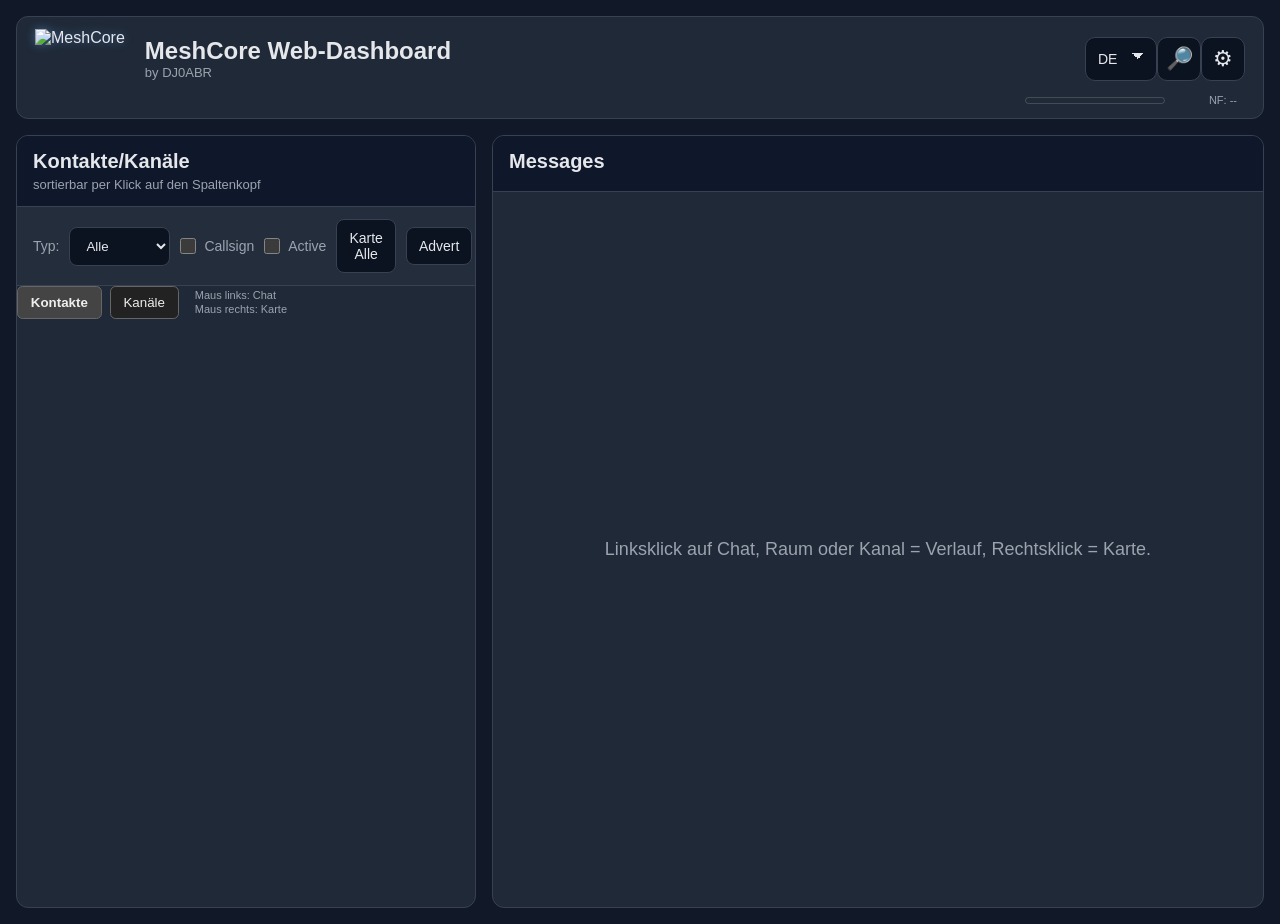
==== html/index.html @ 7f03acb7 "advert path display" ====
<!DOCTYPE html>
<html lang="de">
<head>
    <meta charset="UTF-8">
    <meta name="viewport" content="width=device-width, initial-scale=1.0">
    <title>Meshcore Dashboard</title>
    <script src="https://cdnjs.cloudflare.com/ajax/libs/qrcodejs/1.0.0/qrcode.min.js"></script>
    <script src="i18n.js"></script>
    <link
        href="https://unpkg.com/tabulator-tables@6.3.0/dist/css/tabulator_midnight.min.css"
        rel="stylesheet"
    >
    <link
        rel="stylesheet"
        href="https://unpkg.com/leaflet@1.9.4/dist/leaflet.css"
    />

    <style>
        :root
        {
            color-scheme: dark;
            --bg: #111827;
            --panel: #1f2937;
            --panel-2: #0f172a;
            --border: #374151;
            --text: #e5e7eb;
            --muted: #9ca3af;
            --accent: #60a5fa;
        }

        *
        {
            box-sizing: border-box;
        }

        html,
        body
        {
            margin: 0;
            padding: 0;
            height: 100%;
            font-family: Arial, Helvetica, sans-serif;
            background: var(--bg);
            color: var(--text);
        }

        body
        {
            min-width: 1280px;
        }

        .app
        {
            display: grid;
            grid-template-columns: 460px 1fr;
            gap: 16px;
            height: calc(100vh - 95px);
            padding: 16px;
        }
        .panel
        {
            min-height: 0;
            display: flex;
            flex-direction: column;
            background: var(--panel);
            border: 1px solid var(--border);
            border-radius: 12px;
            overflow: hidden;
        }

        .panel-header
        {
            display: flex;
            align-items: center;
            justify-content: space-between;
            gap: 12px;
            padding: 14px 16px;
            background: var(--panel-2);
            border-bottom: 1px solid var(--border);
        }

        .panel-title
        {
            margin: 0;
            font-size: 20px;
            font-weight: 700;
        }

        .panel-subtitle
        {
            margin-top: 4px;
            color: var(--muted);
            font-size: 13px;
        }

        .status
        {
            color: var(--muted);
            font-size: 13px;
            white-space: nowrap;
        }

        .toolbar
        {
            display: flex;
            gap: 10px;
            align-items: center;
            padding: 12px 16px;
            border-bottom: 1px solid var(--border);
            background: rgba(255, 255, 255, 0.02);
        }

        .toolbar label
        {
            color: var(--muted);
            font-size: 14px;
            white-space: nowrap;
        }

        .toolbar select
        {
            width: 220px;
            padding: 10px 12px;
            border: 1px solid var(--border);
            border-radius: 8px;
            background: #0b1220;
            color: var(--text);
            outline: none;
        }

        .panel-content
        {
            min-height: 0;
            flex: 1;
            overflow: hidden;
            display: flex;
            flex-direction: column;
        }

        #nodesTable
        {
            flex: 1;
            min-height: 0;
            height: 100%;
        }

        .empty-state
        {
            display: grid;
            place-items: center;
            height: 100%;
            color: var(--muted);
            font-size: 18px;
            text-align: center;
            padding: 32px;
        }

        .tabulator
        {
            height: 100%;
            border: none;
            background: transparent;
            font-size: 14px;
        }

        .tabulator .tabulator-header
        {
            border-bottom: 1px solid var(--border);
            background: #1b2433;
        }

        .tabulator .tabulator-header .tabulator-col
        {
            background: #1b2433;
            border-right: 1px solid #2b3647;
        }

        .tabulator .tabulator-header .tabulator-col .tabulator-col-content
        {
            padding: 10px 12px;
        }

        .tabulator .tabulator-tableholder .tabulator-table
        {
            background: transparent;
        }

        .tabulator-row
        {
            background: transparent;
            border-bottom: 1px solid rgba(55, 65, 81, 0.55);
        }

        .tabulator-row:hover
        {
            background: #243244;
        }

        .tabulator-cell
        {
            padding: 10px 12px;
        }

        .error-box
        {
            margin: 16px;
            padding: 12px 14px;
            border-radius: 8px;
            border: 1px solid rgba(248, 113, 113, 0.3);
            background: rgba(127, 29, 29, 0.2);
            color: #fecaca;
        }

        .type-cell
        {
            display: inline-flex;
            align-items: center;
            gap: 8px;
        }

        .type-icon
        {
            font-size: 16px;
            line-height: 1;
        }

        .type-text
        {
            font-size: 11px;
            color: var(--muted);
            text-transform: none;
            line-height: 1;
        }

        .last-seen
        {
            display: inline-flex;
            align-items: center;
            justify-content: flex-start;
            gap: 8px;
            min-width: 64px;
        }

        .last-seen-text
        {
            display: inline-block;
            min-width: 32px;
            text-align: left;
        }

        .status-dot
        {
            display: inline-block;
            width: 11px;
            height: 11px;
            border-radius: 50%;
            flex: 0 0 11px;
        }

        .status-dot.green
        {
            background: #22c55e;
        }

        .status-dot.yellow
        {
            background: #facc15;
        }

        .status-dot.red
        {
            background: #ef4444;
        }

        .last-seen.unknown
        {
            min-width: 64px;
            justify-content: center;
            color: #9ca3af;
        }

        .type-cell
        {
            display: inline-flex;
            align-items: center;
            gap: 8px;
        }

        .type-icon
        {
            width: 16px;
            height: 16px;
        }

        .type-text
        {
            font-size: 11px;
            color: var(--muted);
            line-height: 1;
        }
        .node-link
        {
            color: var(--text);
            cursor: pointer;
            border-bottom: 1px dotted rgba(96,165,250,0.45);
            transition: color 0.15s ease;
        }

        .node-link:hover
        {
            color: #93c5fd;
        }

        .map-frame
        {
            width: 100%;
            height: 100%;
            border: 0;
        }
        .chat-view
        {
            height: 100%;
            display: flex;
            flex-direction: column;
        }

        .chat-view-header
        {
            padding: 14px 16px;
            border-bottom: 1px solid var(--border);
            background: rgba(255, 255, 255, 0.02);
        }

        .chat-view-body
        {
            flex: 1;
            overflow-y: auto;
            color: var(--text);
            background: #0f172a;
        }
        .chat-messages
        {
            padding: 16px;
            display: flex;
            flex-direction: column;
            gap: 12px;
        }
        .chat-message
{
    max-width: 85%;
}
        .map-frame
        {
            width: 100%;
            height: 100%;
            border: 0;
        }

        .node-link
        {
            color: var(--text);
            cursor: pointer;
            border-bottom: 1px dotted rgba(96, 165, 250, 0.45);
        }

        .node-link:hover
        {
            color: var(--accent);
            border-bottom-color: var(--accent);
        }
        .checkbox-label
        {
            display: inline-flex;
            align-items: center;
            gap: 8px;
            color: var(--muted);
            font-size: 14px;
            user-select: none;
            cursor: pointer;
        }

        .checkbox-label input
        {
            margin: 0;
            width: 16px;
            height: 16px;
        }
        .chat-view-body
        {
            flex: 1;
            padding: 0;
            overflow-y: auto;
            color: var(--text);
            background: #0f172a;
        }

        .chat-message
        {
            padding: 12px 14px;
            border: 1px solid #334155;
            border-radius: 10px;

            background: #16233a;

            box-shadow: 0 2px 6px rgba(0,0,0,0.35);
        }

        .chat-message
        {
            padding: 12px 14px;
            border: 1px solid var(--border);
            border-radius: 10px;
            background: rgba(255, 255, 255, 0.03);
        }

        .chat-message-header
        {
            display: flex;
            justify-content: space-between;
            align-items: center;
            gap: 12px;
            margin-bottom: 8px;
            font-size: 13px;
            color: var(--muted);
        }

        .chat-message-meta
        {
            display: inline-flex;
            gap: 10px;
            flex-wrap: wrap;
        }

        .chat-message-text
        {
            white-space: pre-wrap;
            word-break: break-word;
            line-height: 1.45;
            font-size: 14px;
            color: var(--text);
        }

        .chat-empty
        {
            display: grid;
            place-items: center;
            height: 100%;
            padding: 24px;
            color: var(--muted);
            text-align: center;
        }

        .chat-error
        {
            margin: 16px;
            padding: 12px 14px;
            border-radius: 8px;
            border: 1px solid rgba(248, 113, 113, 0.3);
            background: rgba(127, 29, 29, 0.2);
            color: #fecaca;
        }
        .tabulator-row.has-messages
        {
            background: rgba(96, 165, 250, 0.08);
        }

        .tabulator-row.has-messages:hover
        {
            background: rgba(96, 165, 250, 0.16);
        }
        .message-badge
        {
            display: inline-flex;
            align-items: center;
            justify-content: center;
            min-width: 22px;
            height: 18px;
            margin-left: 8px;
            padding: 0 6px;
            border-radius: 999px;
            background: rgba(96, 165, 250, 0.18);
            border: 1px solid rgba(96, 165, 250, 0.35);
            color: #bfdbfe;
            font-size: 11px;
            font-weight: 700;
            line-height: 1;
            vertical-align: middle;
            box-shadow: 0 0 4px rgba(96,165,250,0.35);
        }

        .node-name-wrap
        {
            display: inline-flex;
            align-items: center;
        }
        .page-header
        {
            background: var(--panel);
            border: 1px solid var(--border);
            border-radius: 12px;

            margin: 16px 16px 0 16px;
            padding: 12px 18px;
        }

        .page-header-inner
        {
            display: flex;
            align-items: center;
            /*justify-content: center;
            gap: 20px;*/
        }

        .header-logo
        {
            height: 60px;
            width: auto;
        }

        .header-text
        {
            display: flex;
            flex-direction: column;
        }

        .page-title
        {
            font-size: 24px;
            font-weight: 700;
            color: var(--text);
            line-height: 1.1;
        }

        .page-subtitle
        {
            font-size: 13px;
            color: var(--muted);
        }
        .header-logo
        {
            height: 60px;
            filter: drop-shadow(0 0 5px rgba(96,165,250,0.45));
        }
        ::-webkit-scrollbar
        {
            width: 8px;
        }

        ::-webkit-scrollbar-track
        {
            background: #0b1220;
        }

        ::-webkit-scrollbar-thumb
        {
            background: #334155;
            border-radius: 6px;
        }

        ::-webkit-scrollbar-thumb:hover
        {
            background: #475569;
        }
        .toolbar-button
        {
            padding: 10px 12px;
            border: 1px solid var(--border);
            border-radius: 8px;
            background: #0b1220;
            color: var(--text);
            cursor: pointer;
            font-size: 14px;
        }

        .toolbar-button:hover
        {
            background: #162033;
            border-color: #4b5563;
        }
        .map-frame
        {
            width: 100%;
            height: 100%;
            border: 0;
        }

        .leaflet-container
        {
            background: #0f172a;
        }
        .chat-input-bar
        {
            display: flex;
            gap: 10px;
            padding: 12px 16px;
            border-top: 1px solid var(--border);
            background: rgba(255, 255, 255, 0.02);
        }

        .chat-input
        {
            flex: 1;
            min-width: 0;
            min-height: 44px;
            padding: 12px 14px;
            border: 1px solid var(--border);
            border-radius: 8px;
            background: #0b1220;
            color: var(--text);
            outline: none;
            font-size: 14px;
            line-height: 1.4;
            white-space: pre-wrap;
            overflow-wrap: anywhere;
            cursor: text;
        }

        .chat-input:focus
        {
            border-color: var(--accent);
        }

        .chat-input:empty::before
        {
            content: attr(data-placeholder);
            color: var(--muted);
            pointer-events: none;
        }

        .chat-input-normal
        {
            color: var(--text);
        }

        .chat-input-overlimit
        {
            color: #f59e0b;
        }

        .chat-send-button
        {
            padding: 10px 16px;
            border: 1px solid var(--border);
            border-radius: 8px;
            background: #0b1220;
            color: var(--text);
            cursor: pointer;
            font-size: 14px;
            white-space: nowrap;
        }

        .chat-send-button:hover
        {
            background: #162033;
            border-color: #4b5563;
        }

        .chat-send-button:disabled,
        .chat-input:disabled
        {
            opacity: 0.6;
            cursor: not-allowed;
        }

        .chat-message.outgoing
        {
            margin-left: auto;
            background: rgba(96, 165, 250, 0.10);
            border-color: rgba(96, 165, 250, 0.35);
        }

        .chat-message-status
        {
            margin-top: 8px;
            font-size: 12px;
            color: var(--muted);
        }

        .chat-message-status.error
        {
            color: #fca5a5;
        }

        .chat-message-status.ok
        {
            color: #86efac;
        }

        .modal-overlay
        {
            position: fixed;
            inset: 0;
            display: none;
            align-items: center;
            justify-content: center;
            padding: 24px;
            background: rgba(2, 6, 23, 0.75);
            z-index: 1000;
        }

        .modal-overlay.visible
        {
            display: flex;
        }

        .modal-dialog
        {
            width: min(460px, 100%);
            background: var(--panel);
            border: 1px solid var(--border);
            border-radius: 12px;
            box-shadow: 0 20px 60px rgba(0, 0, 0, 0.45);
            overflow: hidden;
        }

        .modal-header
        {
            padding: 16px 18px;
            border-bottom: 1px solid var(--border);
            background: var(--panel-2);
        }

        .modal-title
        {
            margin: 0;
            font-size: 18px;
        }

        .modal-subtitle
        {
            margin-top: 6px;
            color: var(--muted);
            font-size: 13px;
        }

        .modal-body
        {
            padding: 18px;
        }

        .modal-label
        {
            display: block;
            margin-bottom: 8px;
            color: var(--muted);
            font-size: 14px;
        }

        .modal-input
        {
            width: 100%;
            padding: 12px 14px;
            border: 1px solid var(--border);
            border-radius: 8px;
            background: #0b1220;
            color: var(--text);
            outline: none;
            font-size: 14px;
        }

        .modal-input:focus
        {
            border-color: var(--accent);
        }

        .modal-error
        {
            display: none;
            margin-top: 12px;
            padding: 10px 12px;
            border-radius: 8px;
            border: 1px solid rgba(248, 113, 113, 0.3);
            background: rgba(127, 29, 29, 0.2);
            color: #fecaca;
            font-size: 13px;
        }

        .modal-actions
        {
            display: flex;
            justify-content: flex-end;
            gap: 10px;
            margin-top: 16px;
        }
        .sidebar-tabs
        {
            display: flex;
            align-items: center;
            gap: 0.5rem;
            margin-bottom: 0.75rem;
        }

        .sidebar-tabs-help
        {
            margin-left: 0.5rem;
            color: var(--muted);
            font-size: 11px;
            line-height: 1.25;
            white-space: nowrap;
        }

        .sidebar-tab
        {
            border: 1px solid #666;
            background: #222;
            color: #eee;
            padding: 0.5rem 0.8rem;
            cursor: pointer;
            border-radius: 0.35rem;
        }

        .sidebar-tab.active
        {
            background: #444;
            font-weight: 600;
        }

        .sidebar-section
        {
            flex: 1;
            min-height: 0;
            display: flex;
            flex-direction: column;
        }

        .sidebar-panel
        {
            display: none;
            flex: 1;
            min-height: 0;
            overflow: hidden;
        }

        .sidebar-panel.active
        {
            display: flex;
            flex-direction: column;
        }

        .channels-list
        {
            flex: 1;
            min-height: 0;
            display: flex;
            flex-direction: column;
            gap: 0.4rem;
            overflow-y: auto;
            padding-right: 0.25rem;
        }

        .channel-item
        {
            width: 100%;
            text-align: left;
            border: 1px solid #666;
            background: #1f1f1f;
            color: #eee;
            padding: 0.65rem 0.8rem;
            cursor: pointer;
            border-radius: 0.35rem;
        }

        .channel-item:hover
        {
            background: #2a2a2a;
        }

        .channel-item.active
        {
            background: #3a3a3a;
            font-weight: 600;
        }

        .channel-item-meta
        {
            display: block;
            font-size: 0.85rem;
            opacity: 0.75;
            margin-top: 0.2rem;
        }

        .channels-empty
        {
            opacity: 0.7;
            padding: 0.6rem 0.2rem;
        }
        .channels-toolbar
        {
            display: flex;
            flex-wrap: wrap;
            gap: 0.45rem;
            margin-bottom: 0.75rem;
        }

        .channels-toolbar select
        {
            border: 1px solid #666;
            background: #222;
            color: #eee;
            padding: 0.45rem 0.7rem;
            cursor: pointer;
            border-radius: 0.35rem;
            width: 100%;
        }

        .channels-toolbar select:hover
        {
            background: #2d2d2d;
        }

        .modal-overlay
        {
            position: fixed;
            inset: 0;
            display: none;
            align-items: center;
            justify-content: center;
            background: rgba(0, 0, 0, 0.55);
            z-index: 9999;
        }

        .modal-overlay.visible
        {
            display: flex;
        }

        .modal-dialog
        {
            width: min(92vw, 520px);
            background: #1e1e1e;
            color: #eee;
            border: 1px solid #555;
            border-radius: 0.5rem;
            padding: 1rem;
            box-shadow: 0 12px 40px rgba(0, 0, 0, 0.4);
        }

        .modal-header h3
        {
            margin: 0 0 0.35rem 0;
        }

        .modal-subtitle
        {
            margin-bottom: 0.9rem;
            opacity: 0.8;
            font-size: 0.95rem;
        }

        .form-group
        {
            display: flex;
            flex-direction: column;
            gap: 0.35rem;
            margin-bottom: 0.85rem;
        }

        .form-group input,
        .form-group textarea
        {
            border: 1px solid #666;
            background: #111;
            color: #eee;
            border-radius: 0.35rem;
            padding: 0.6rem 0.7rem;
            font: inherit;
        }

        .modal-footer
        {
            display: flex;
            gap: 0.5rem;
            justify-content: flex-end;
        }

        .modal-footer button
        {
            border: 1px solid #666;
            background: #222;
            color: #eee;
            padding: 0.5rem 0.8rem;
            cursor: pointer;
            border-radius: 0.35rem;
        }

        .modal-footer button:hover
        {
            background: #2d2d2d;
        }

        .modal-error
        {
            color: #ff8f8f;
            margin-top: 0.3rem;
        }
        .channel-qr-code
        {
            display: flex;
            align-items: center;
            justify-content: center;
            padding: 0.75rem;
            background: #fff;
            border-radius: 0.35rem;
            width: fit-content;
            min-width: 220px;
            min-height: 220px;
        }

        .channel-qr-code img,
        .channel-qr-code canvas
        {
            display: block;
        }
        .header-left
        {
            display: flex;
            align-items: center;
            gap: 20px;
            flex: 1;
        }

        #discoverButton,
        #settingsButton
        {
            width: 44px;
            height: 44px;
            border: 1px solid var(--border);
            border-radius: 10px;
            background: #0b1220;
            color: var(--text);
            cursor: pointer;
            font-size: 22px;
            display: inline-flex;
            align-items: center;
            justify-content: center;
        }

        #discoverButton:hover,
        #settingsButton:hover
        {
            background: #162033;
            border-color: #4b5563;
        }

        .discover-results-list
        {
            display: flex;
            flex-direction: column;
            gap: 10px;
            max-height: 380px;
            overflow-y: auto;
            padding-right: 4px;
        }

        .discover-result-card
        {
            padding: 12px 14px;
            border: 1px solid var(--border);
            border-radius: 10px;
            background: rgba(255, 255, 255, 0.03);
        }

        .discover-result-title
        {
            font-weight: 700;
            margin-bottom: 6px;
        }

        .discover-result-meta
        {
            display: flex;
            flex-wrap: wrap;
            gap: 12px;
            color: var(--muted);
            font-size: 13px;
        }

        .discover-empty
        {
            color: var(--muted);
            padding: 12px 0;
        }
        .status-running
        .status-running-icon
        {
            display: inline-block;
            transform-origin: center center;
            animation: spin 1s linear infinite;
        }

        @keyframes spin
        {
            from
            {
                transform: rotate(0deg);
            }

            to
            {
                transform: rotate(360deg);
            }
        }
        .status-spinner
        {
            display: inline-block;
            width: 16px;
            height: 16px;
            border: 2px solid #6b7280;
            border-top-color: #e5e7eb;
            border-radius: 50%;
            animation: spin 0.8s linear infinite;
            vertical-align: middle;
        }
        .header-language-select
        {
            height: 44px;
            min-width: 72px;
            padding: 0 36px 0 12px;
            border: 1px solid var(--border);
            border-radius: 10px;
            background: #0b1220;
            color: var(--text);
            cursor: pointer;
            font-size: 14px;
            line-height: 1;
            appearance: none;
            -webkit-appearance: none;
            -moz-appearance: none;
            background-image:
                linear-gradient(45deg, transparent 50%, var(--text) 50%),
                linear-gradient(135deg, var(--text) 50%, transparent 50%);
            background-position:
                calc(100% - 18px) calc(50% - 3px),
                calc(100% - 12px) calc(50% - 3px);
            background-size: 6px 6px, 6px 6px;
            background-repeat: no-repeat;
        }

        .header-language-select:hover
        {
            background-color: #162033;
            border-color: #4b5563;
        }

        .header-language-select:focus
        {
            outline: none;
            border-color: var(--accent);
            box-shadow: 0 0 0 2px rgba(96, 165, 250, 0.2);
        }

        .noise-floor-meter
        {
            display: flex;
            align-items: center;
            gap: 8px;
            width: 220px;
            margin-left: auto;
            margin-top: 6px;
            color: var(--muted);
            font-size: 11px;
            line-height: 1;
        }

        .noise-floor-track
        {
            position: relative;
            width: 140px;
            min-width: 140px;
            height: 7px;
            border: 1px solid rgba(255, 255, 255, 0.16);
            border-radius: 999px;
            background: transparent;
            overflow: hidden;
        }

        .noise-floor-fill
        {
            position: absolute;
            left: 0;
            top: 0;
            height: 100%;
            width: 0%;
            border-radius: 999px;
            background: #16a34a;
            transition:
                width 0.25s ease,
                background-color 0.25s ease;
        }

        .noise-floor-fill.green
        {
            background: #16a34a;
        }

        .noise-floor-fill.yellow
        {
            background: #eab308;
        }

        .noise-floor-fill.red
        {
            background: #dc2626;
        }

        .noise-floor-text
        {
            min-width: 64px;
            text-align: right;
            white-space: nowrap;
        }

        .chat-message-header
        {
            display: flex;
            justify-content: space-between;
            align-items: center;
            gap: 8px;
        }

        .chat-message-actions
        {
            display: flex;
            align-items: center;
            gap: 6px;
        }

        .chat-action-button
        {
            border: 1px solid #888;
            background: transparent;
            border-radius: 4px;
            padding: 2px 6px;
            cursor: pointer;
            font-size: 12px;
            line-height: 1.2;
        }

        .chat-action-button:hover
        {
            opacity: 0.85;
        }

        #messagesPanelContent
        {
            min-height: 0;
            flex: 1;
            overflow: hidden;
            display: flex;
            flex-direction: column;
        }

        .chat-view
        {
            height: 100%;
            display: flex;
            flex-direction: column;
            min-height: 0;
        }

        .chat-path-map-header
        {
            display: flex;
            align-items: center;
            justify-content: space-between;
            gap: 12px;
            padding: 10px 14px;
            border-bottom: 1px solid var(--border);
            background: rgba(255, 255, 255, 0.02);
            color: var(--text);
            font-size: 13px;
        }

        .chat-path-map-info
        {
            color: var(--muted);
            font-size: 12px;
            white-space: nowrap;
            overflow: hidden;
            text-overflow: ellipsis;
        }

        .chat-path-map
        {
            flex: 1;
            min-height: 0;
        }

        .chat-path-map .leaflet-container,
        .chat-path-map.leaflet-container
        {
            background: #0f172a;
        }

        .chat-tabs-view
        {
            height: 100%;
            display: flex;
            flex-direction: column;
            min-height: 0;
        }

        .chat-tabs-bar
        {
            display: flex;
            align-items: center;
            gap: 8px;
            padding: 10px 12px;
            border-bottom: 1px solid var(--border);
            background: rgba(255, 255, 255, 0.02);
        }

        .chat-tab-button
        {
            border: 1px solid var(--border);
            background: transparent;
            color: var(--text);
            border-radius: 8px;
            padding: 6px 12px;
            cursor: pointer;
            font-size: 13px;
        }

        .chat-tab-button:hover
        {
            background: rgba(255,255,255,0.06);
        }

        .chat-tab-button.active
        {
            background: var(--accent);
            color: #fff;
            border-color: var(--accent);
        }

        .chat-tab-panel
        {
            flex: 1;
            min-height: 0;
            display: none;
        }

        .chat-tab-panel.active
        {
            display: flex;
            flex-direction: column;
        }

        .chat-path-map-panel
        {
            display: flex;
            flex-direction: column;
            min-height: 0;
            height: 100%;
            background: #0b1220;
        }

        .path-distance-label div
        {
            background: transparent;
            color: #000;
            border: none;
            padding: 0;
            font-size: 12px;
            font-weight: 600;
            white-space: nowrap;
        }
        .path-map-toggle
        {
            display: inline-flex;
            align-items: center;
            gap: 6px;
            font-size: 12px;
            color: var(--text);
            padding: 2px 8px;
            border: 1px solid var(--border);
            border-radius: 6px;
            background: rgba(255, 255, 255, 0.03);
            cursor: pointer;
            user-select: none;
        }

        .path-map-toggle input
        {
            margin: 0;
            cursor: pointer;
        }
        .channel-item-meta.channel-has-messages
        {
            color: #ffd54f; /* angenehmes gelb */
        }
</style>
</head>
<body>
    <header class="page-header">
        <div class="page-header-inner">
            <div class="header-left">
                <img src="logo.png" class="header-logo" alt="MeshCore">
                <div class="header-text">
                    <div class="page-title" id="pageTitle" data-i18n="page.title">MeshCore Web-Dashboard</div>
                    <div class="page-subtitle" data-i18n="page.subtitle">by DJ0ABR</div>
                </div>
            </div>

            <select id="languageSelect" class="header-language-select" aria-label="Language">
                <option value="de">DE</option>
                <option value="en">EN</option>
                <option value="es">ES</option>
                <option value="fr">FR</option>
                <option value="it">IT</option>
            </select>

            <button id="discoverButton" type="button" data-i18n-title="discover.title">🔎</button>
            <button id="settingsButton" type="button" data-i18n-title="setup.title">⚙</button>
        </div>

        <div id="noiseFloorMeter" class="noise-floor-meter" title="Noise floor">
            <div class="noise-floor-track" aria-hidden="true">
                <div id="noiseFloorFill" class="noise-floor-fill"></div>
            </div>
            <div id="noiseFloorText" class="noise-floor-text">NF: --</div>
        </div>
    </header>

    <div class="app">
        <section class="panel">
            <div class="panel-header">
                <div>
                    <h1 class="panel-title" data-i18n="panel.contacts_channels">Kontakte/Channels</h1>
                    <div class="panel-subtitle" data-i18n="panel.sort_hint">sortierbar per Klick auf den Spaltenkopf</div>
                </div>
                <div id="nodeCount" class="status"></div>
            </div>

            <div class="toolbar">
                <label for="typeFilter" data-i18n="toolbar.type">Typ:</label>
                <select id="typeFilter">
                    <option value="all" data-i18n="toolbar.filter.all">Alle</option>
                    <option value="chat" data-i18n="toolbar.filter.chat">Chat</option>
                    <option value="repeater" data-i18n="toolbar.filter.repeater">Repeater</option>
                    <option value="room" data-i18n="toolbar.filter.room">Room</option>
                    <option value="sensor" data-i18n="toolbar.filter.sensor">Sensor</option>
                </select>

                <label class="checkbox-label">
                    <input type="checkbox" id="callsignFilter">
                    Callsign
                </label>

                <label class="checkbox-label" title="Nur Kontakte mit Chat-Nachrichten anzeigen">
                    <input type="checkbox" id="activeFilter">
                    Active
                </label>

                <button id="allMapButton" class="toolbar-button" type="button" data-i18n="toolbar.all_map">AllMap</button>
                <button id="advertButton" class="toolbar-button" type="button" data-i18n="toolbar.advert">Advert</button>
            </div>

            <div class="panel-content">
                <div id="tableError"></div>
                <div class="sidebar-section">
                    <div class="sidebar-tabs">
                        <button id="tabNodesBtn" class="sidebar-tab active" type="button" data-i18n="tabs.contacts">Contacts</button>
                        <button id="tabChannelsBtn" class="sidebar-tab" type="button" data-i18n="tabs.channels">Channels</button>
                        <div class="sidebar-tabs-help" data-i18n-html="tabs.mouse_help">
                            Maus links: chat<br>
                            Maus rechts: map
                        </div>
                    </div>

                    <div id="nodesPanel" class="sidebar-panel active">
                        <div id="nodesTable"></div>
                    </div>

                    <div id="channelsPanel" class="sidebar-panel">
                        <div class="channels-toolbar">
                            <select id="channelActionSelect">
                                <option value="">Action...</option>
                                <option value="create_private" data-i18n="channel.button.create_private">Create Private</option>
                                <option value="join_private" data-i18n="channel.button.join_private">Join Private</option>
                                <option value="join_public" data-i18n="channel.button.join_public">Join Public</option>
                                <option value="join_hashtag" data-i18n="channel.button.join_hashtag">Join Hashtag</option>
                                <option value="remove" data-i18n="channel.button.remove">Remove</option>
                            </select>
                        </div>

                        <div id="channelsList" class="channels-list"></div>
                    </div>
                </div>
            </div>
        </section>

        <section class="panel">
            <div class="panel-header">
                <div>
                    <h2 id="rightPanelTitle" class="panel-title" data-i18n="panel.messages">MessagesX</h2>
                    <div id="rightPanelSubtitle" class="panel-subtitle"></div>
                </div>

                <div id="rightPanelActions" style="display:flex; align-items:center; gap:10px;">
                    <button
                        id="mapPositionButton"
                        class="toolbar-button"
                        type="button"
                        style="display:none;"
                    >
                        Position
                    </button>

                    <button
                        id="mapPathButton"
                        class="toolbar-button"
                        type="button"
                        style="display:none;"
                    >
                        Path
                    </button>

                    <button
                        id="resetPathButton"
                        class="toolbar-button"
                        type="button"
                        style="display:none;"
                        data-i18n="map.reset_path"
                    >
                        Pfad löschen
                    </button>
                </div>
            </div>

            <div id="messagesPanelContent" class="panel-content">
                <div id="mapView" class="map-frame" style="display:none;"></div>

                <div id="chatTabsView" class="chat-tabs-view" style="display:none;">
                    <div class="chat-tabs-bar">
                        <button id="tabMessagesViewBtn" class="chat-tab-button active" type="button">Messages</button>
                        <button id="tabPathMapViewBtn" class="chat-tab-button" type="button">Path Map</button>
                    </div>

                    <div id="messagesTabView" class="chat-tab-panel active">
                        <div id="chatView" class="chat-view">
                            <div class="chat-view-header">
                                <strong id="chatTitle" data-i18n="chat.title.default">Chat</strong>
                            </div>

                            <div id="chatBody" class="chat-view-body"></div>

                            <div class="chat-input-bar">
                                <div
                                    id="chatInput"
                                    class="chat-input"
                                    contenteditable="true"
                                    role="textbox"
                                    aria-multiline="false"
                                    spellcheck="false"
                                    data-max-length="400"
                                    data-highlight-limit="60"
                                    data-i18n-placeholder="chat.input_placeholder"
                                    data-placeholder="Nachricht eingeben und Enter drücken ..."
                                ></div>
                                <button id="chatSendButton" class="chat-send-button" type="button" data-i18n="chat.send">Senden</button>
                            </div>
                        </div>
                    </div>

                    <div id="pathMapTabView" class="chat-tab-panel">
                        <div id="chatPathMapPanel" class="chat-path-map-panel">
                            <div class="chat-path-map-header">
                                <strong>Message Path</strong>

                                <div style="display:flex; align-items:center; gap:10px; flex-wrap:wrap;">
                                    <span id="chatPathMapInfo" class="chat-path-map-info"></span>

                                    <label class="path-map-toggle">
                                        <input id="chatPathToggleNames" type="checkbox" checked>
                                        <span>Namen</span>
                                    </label>

                                    <label class="path-map-toggle">
                                        <input id="chatPathToggleDistances" type="checkbox" checked>
                                        <span>Entfernung</span>
                                    </label>
                                </div>
                            </div>

                            <div id="chatPathMap" class="chat-path-map"></div>
                        </div>
                    </div>
                </div>

                <div id="mapEmpty" class="empty-state" data-i18n="map.empty.default">
                    Linksklick auf Chat oder Room = Verlauf, Rechtsklick = Karte.
                </div>
            </div>
        </section>
    </div>


    <div id="roomPasswordModal" class="modal-overlay" aria-hidden="true">
        <div class="modal-dialog" role="dialog" aria-modal="true" aria-labelledby="roomPasswordTitle">
            <div class="modal-header">
                <h3 id="roomPasswordTitle" class="modal-title" data-i18n="room_password.title">Passwort für Room</h3>
                <div id="roomPasswordSubtitle" class="modal-subtitle"></div>
            </div>
            <div class="modal-body">
                <label class="modal-label" for="roomPasswordInput" data-i18n="room_password.label">Room Passwort</label>
                <input
                    id="roomPasswordInput"
                    class="modal-input"
                    type="password"
                    maxlength="64"
                    autocomplete="off"
                    data-i18n-placeholder="room_password.input_placeholder"
                    placeholder="Passwort eingeben ..."
                >
                <div id="roomPasswordError" class="modal-error"></div>
                <div class="modal-actions">
                    <button id="roomPasswordCancelButton" class="toolbar-button" type="button" data-i18n="room_password.cancel">Abbrechen</button>
                    <button id="roomPasswordSaveButton" class="chat-send-button" type="button" data-i18n="room_password.save">Speichern</button>
                </div>
            </div>
        </div>
    </div>

    <div id="channelModal" class="modal-overlay" aria-hidden="true">
        <div class="modal-dialog">
            <div class="modal-header">
                <h3 id="channelModalTitle" data-i18n="channel.modal.base_title">Kanal</h3>
            </div>

            <div class="modal-body">
                <div id="channelModalSubtitle" class="modal-subtitle"></div>

                <div id="channelNameGroup" class="form-group">
                    <label for="channelNameInput" data-i18n="channel.name">Kanalname</label>
                    <input id="channelNameInput" type="text" autocomplete="off">
                </div>

                <div id="channelSecretGroup" class="form-group">
                    <label for="channelSecretInput" data-i18n="channel.secret">Secret Key</label>
                    <input id="channelSecretInput" type="text" autocomplete="off">
                </div>

                <div id="channelResultGroup" class="form-group" style="display:none;">
                    <label for="channelResultSecret" data-i18n="channel.generated_secret">Generierter Secret Key</label>
                    <textarea id="channelResultSecret" rows="3" readonly></textarea>
                </div>

                <div id="channelQrGroup" class="form-group" style="display:none;">
                    <label data-i18n="channel.qr_code">QR-Code</label>
                    <div id="channelQrCode" class="channel-qr-code"></div>
                </div>

                <div id="channelModalError" class="modal-error" style="display:none;"></div>
            </div>

            <div class="modal-footer">
                <button id="channelModalConfirmButton" type="button" data-i18n="channel.ok">OK</button>
                <button id="channelModalCancelButton" type="button" data-i18n="channel.cancel">Abbrechen</button>
            </div>
        </div>
    </div>

    <div id="discoverModal" class="modal-overlay" aria-hidden="true">
        <div class="modal-dialog">
            <div class="modal-header">
                <h3 data-i18n="discover.title">Repeater Discovery</h3>
            </div>

            <div class="modal-body">
                <div class="form-group">
                    <label data-i18n="discover.status.label">Status</label>
                    <div id="discoverStatusText" data-i18n="discover.status.unknown">Unbekannt</div>
                </div>

                <div class="form-group">
                    <label data-i18n="discover.job.label">Letzter Job</label>
                    <div id="discoverJobInfo" class="modal-subtitle" data-i18n="discover.job.none">Noch kein Discover gestartet.</div>
                </div>

                <div class="form-group">
                    <label data-i18n="discover.results.label">Gefundene Repeater</label>
                    <div id="discoverResults" class="discover-results-list">
                        <div class="discover-empty" data-i18n="discover.results.none">Noch keine Ergebnisse.</div>
                    </div>
                </div>

                <div id="discoverModalError" class="modal-error" style="display:none;"></div>
            </div>

            <div class="modal-footer">
                <button id="discoverRepeatButton" type="button" data-i18n="discover.button.start">START</button>
                <button id="discoverCloseButton" type="button" data-i18n="discover.button.close">Schließen</button>
            </div>
        </div>
    </div>

    <div id="setupModal" class="modal-overlay" aria-hidden="true">
        <div class="modal-dialog">
            <div class="modal-header">
                <h3 data-i18n="setup.title">Companion Setup</h3>
            </div>

            <div class="modal-body">
                <div class="form-group">
                    <label for="setupNameInput" data-i18n="setup.name">Name</label>
                    <input id="setupNameInput" type="text" autocomplete="off">
                </div>

                <div class="form-group">
                    <label for="setupLatInput" data-i18n="setup.latitude">Latitude</label>
                    <input id="setupLatInput" type="text" autocomplete="off">
                </div>

                <div class="form-group">
                    <label for="setupLonInput" data-i18n="setup.longitude">Longitude</label>
                    <input id="setupLonInput" type="text" autocomplete="off">
                </div>

                <div class="form-group">
                    <label data-i18n="setup.fixed_radio">Feste Funkparameter</label>
                    <div>Frequenz: 869.618 MHz</div>
                    <div>Bandwidth: 62.5 kHz</div>
                    <div>SF: 8</div>
                    <div>CR: 8</div>
                    <div>TX Power: 22 dBm</div>
                </div>

                <div id="setupModalError" class="modal-error" style="display:none;"></div>
            </div>

            <div class="modal-footer">
                <button id="setupApplyButton" type="button" data-i18n="setup.apply">Apply</button>
                <button id="setupCancelButton" type="button" data-i18n="setup.cancel">Cancel</button>
            </div>
        </div>
    </div>

    <script src="https://unpkg.com/tabulator-tables@6.3.0/dist/js/tabulator.min.js"></script>
    <script src="https://unpkg.com/leaflet@1.9.4/dist/leaflet.js"></script>
    <script src="app.js"></script>
</body>
</html>
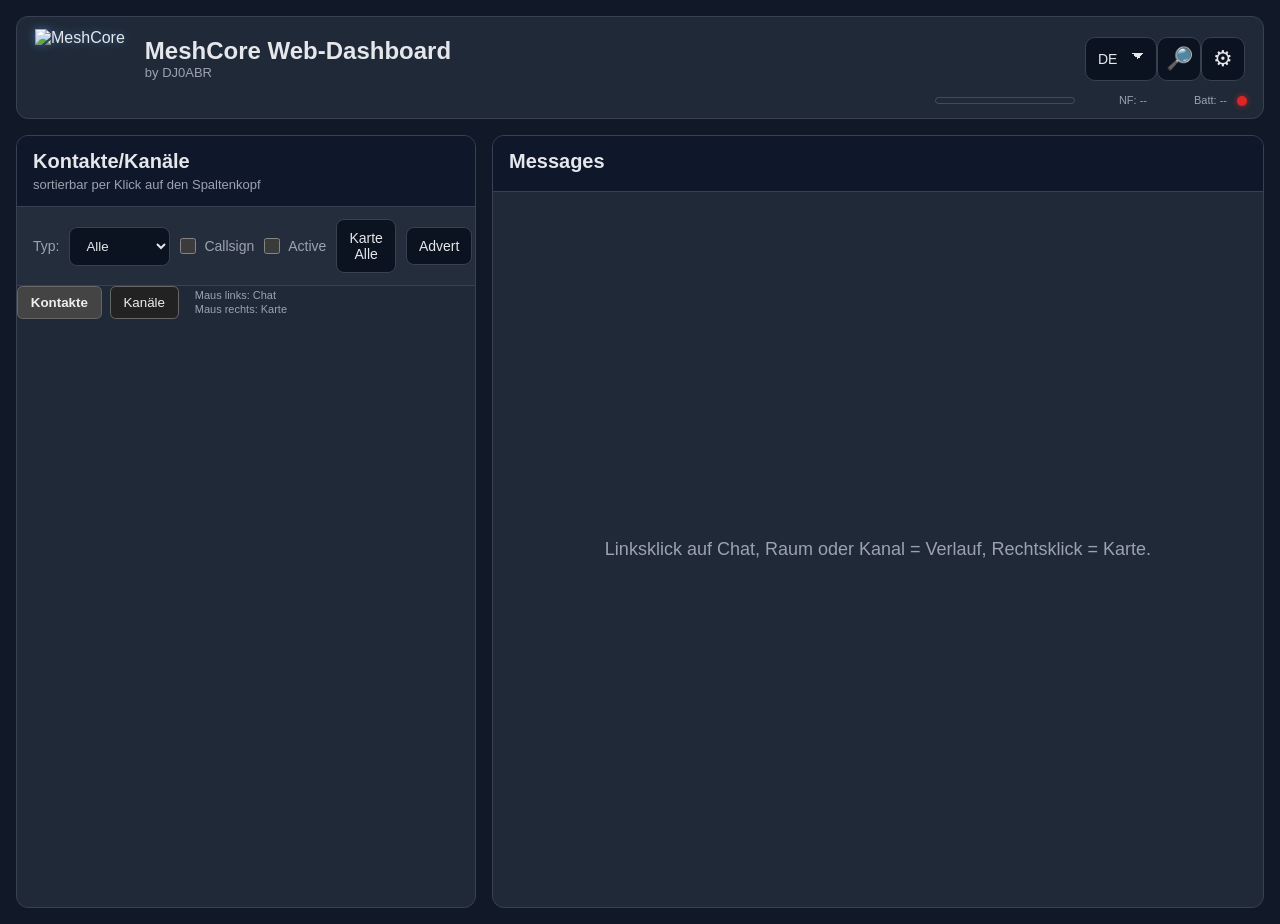
==== commit 6fe1e352: "many extensions" ====
--- a/html/index.html
+++ b/html/index.html
@@ -483,11 +483,14 @@
             color: #bfdbfe;
             font-size: 11px;
             font-weight: 700;
-            line-height: 1;
-            vertical-align: middle;
-            box-shadow: 0 0 4px rgba(96,165,250,0.35);
-        }
-
+        }
+
+        .message-badge.has-unread
+        {
+            background: rgba(34, 197, 94, 0.35);
+            border-color: rgba(34, 197, 94, 0.75);
+            color: #dcfce7;
+        }
         .node-name-wrap
         {
             display: inline-flex;
@@ -871,6 +874,22 @@
             font-weight: 600;
         }
 
+        .channel-item.channel-has-unread
+        {
+            background: #145c25;
+            border-color: #35b957;
+        }
+
+        .channel-item.channel-has-unread:hover
+        {
+            background: #1b7430;
+        }
+
+        .channel-item.channel-has-unread.active
+        {
+            background: #1f8a3a;
+            border-color: #53d676;
+        }
         .channel-item-meta
         {
             display: block;
@@ -1154,7 +1173,7 @@
             display: flex;
             align-items: center;
             gap: 8px;
-            width: 220px;
+            width: 310px;
             margin-left: auto;
             margin-top: 6px;
             color: var(--muted);
@@ -1162,6 +1181,43 @@
             line-height: 1;
         }
 
+        .battery-voltage-text
+        {
+            min-width: 72px;
+            text-align: right;
+            white-space: nowrap;
+        }
+        .companion-link-status
+        {
+            display: flex;
+            align-items: center;
+            justify-content: center;
+            width: 14px;
+            min-width: 14px;
+            margin-right: 12px;
+        }
+
+        .companion-link-led
+        {
+            width: 10px;
+            height: 10px;
+            border-radius: 50%;
+            display: inline-block;
+            background: #dc2626;
+            box-shadow: 0 0 6px rgba(220, 38, 38, 0.75);
+        }
+
+        .companion-link-led.online
+        {
+            background: #16a34a;
+            box-shadow: 0 0 6px rgba(22, 163, 74, 0.85);
+        }
+
+        .companion-link-led.offline
+        {
+            background: #dc2626;
+            box-shadow: 0 0 6px rgba(220, 38, 38, 0.75);
+        }
         .noise-floor-track
         {
             position: relative;
@@ -1361,7 +1417,7 @@
             color: #000;
             border: none;
             padding: 0;
-            font-size: 12px;
+            font-size: 10px;
             font-weight: 600;
             white-space: nowrap;
         }
@@ -1388,6 +1444,71 @@
         .channel-item-meta.channel-has-messages
         {
             color: #ffd54f; /* angenehmes gelb */
+        }
+        .path-name-label
+        {
+            background: rgba(255, 255, 255, 0.6) !important;
+            border: none !important;
+            box-shadow: none !important;
+            color: black;
+            font-size: 10px;
+            font-weight: bold;
+            text-shadow: 0 0 3px white;
+        }
+
+        .path-name-label::before
+        {
+            display: none;
+        }
+        #mapViewWrapper
+        {
+            position: relative;
+            height: 100%;
+            min-height: 420px;
+        }
+
+        #mapView
+        {
+            height: 100%;
+            width: 100%;
+        }
+
+        #mapPathControls
+        {
+            position: absolute;
+            top: 12px;
+            left: 58px;
+            z-index: 1000;
+
+            display: none;
+            gap: 10px;
+            align-items: center;
+
+            padding: 6px 10px;
+            border-radius: 8px;
+
+            background: rgba(255, 255, 255, 0.85);
+            border: 1px solid rgba(0, 0, 0, 0.25);
+            box-shadow: 0 2px 8px rgba(0, 0, 0, 0.25);
+
+            color: #111;
+            font-size: 13px;
+            font-weight: 600;
+        }
+
+        #mapPathControls label
+        {
+            display: flex;
+            align-items: center;
+            gap: 4px;
+            cursor: pointer;
+            user-select: none;
+            color: #111 !important;
+        }
+
+        #mapPathControls input
+        {
+            margin: 0;
         }
 </style>
 </head>
@@ -1419,6 +1540,10 @@
                 <div id="noiseFloorFill" class="noise-floor-fill"></div>
             </div>
             <div id="noiseFloorText" class="noise-floor-text">NF: --</div>
+            <div id="batteryVoltageText" class="battery-voltage-text">Batt: --</div>
+            <div class="companion-link-status" title="Companion connection">
+                <span id="companionLinkLed" class="companion-link-led offline"></span>
+            </div>
         </div>
     </header>
 
@@ -1529,7 +1654,25 @@
             </div>
 
             <div id="messagesPanelContent" class="panel-content">
-                <div id="mapView" class="map-frame" style="display:none;"></div>
+                <div id="mapViewWrapper" class="map-frame-wrapper" style="display:none;">
+                    <div id="mapPathControls" class="chat-path-map-header map-path-controls">
+                        <strong>Path</strong>
+
+                        <div style="display:flex; align-items:center; gap:10px; flex-wrap:wrap;">
+                            <label class="path-map-toggle">
+                                <input id="mapPathToggleNames" type="checkbox" checked>
+                                <span>Namen</span>
+                            </label>
+
+                            <label class="path-map-toggle">
+                                <input id="mapPathToggleDistances" type="checkbox" checked>
+                                <span>Entfernung</span>
+                            </label>
+                        </div>
+                    </div>
+
+                    <div id="mapView"></div>
+                </div>
 
                 <div id="chatTabsView" class="chat-tabs-view" style="display:none;">
                     <div class="chat-tabs-bar">
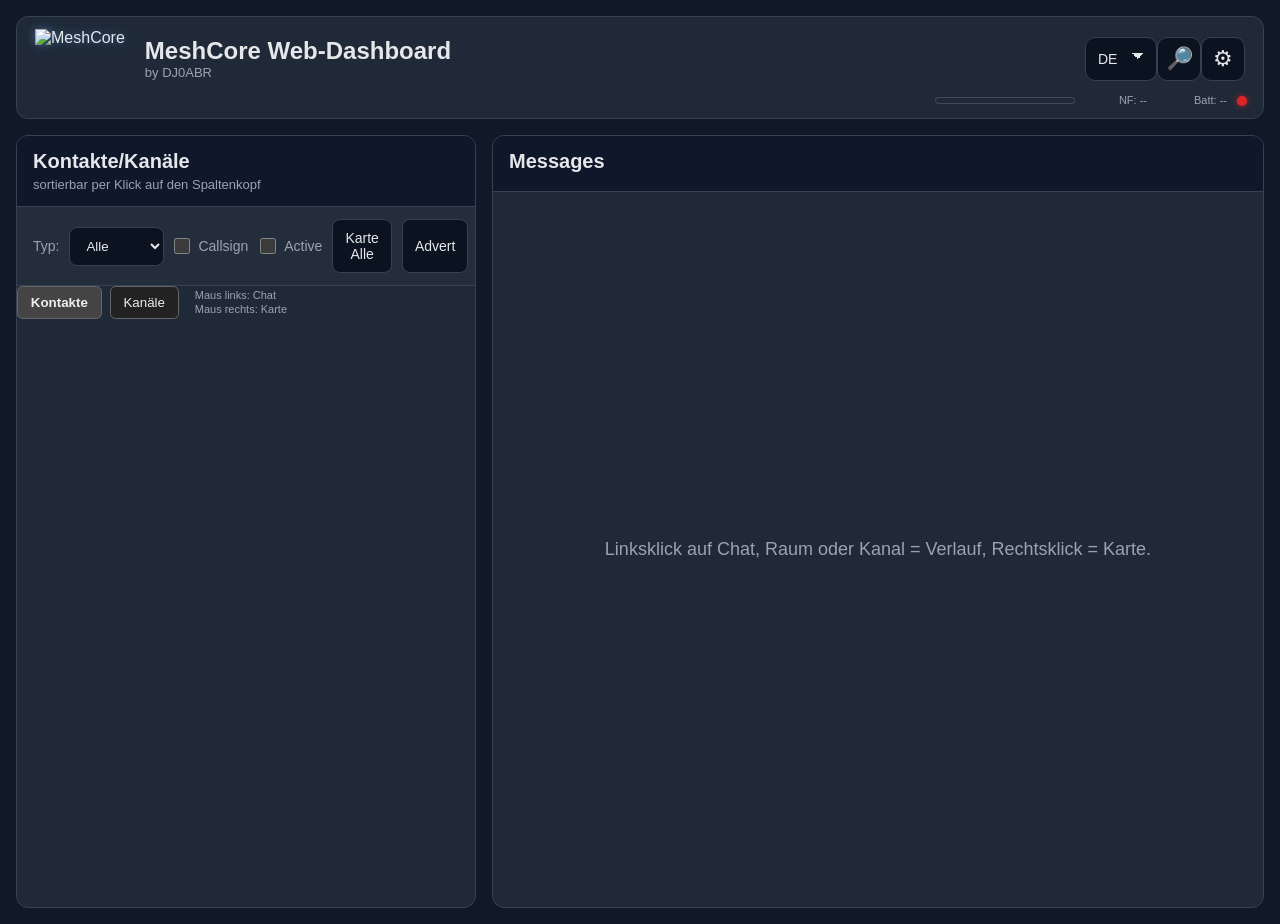
==== commit 7d538aa9: "improved path calc" ====
--- a/html/index.html
+++ b/html/index.html
@@ -2,6 +2,19 @@
 <html lang="de">
 <head>
     <meta charset="UTF-8">
+    <script>
+    (function()
+    {
+        const file = location.pathname.split("/").pop().toLowerCase();
+        const isIndex = file === "" || file === "index.html";
+        const isMobile = /android|iphone|ipad|ipod|mobile/i.test(navigator.userAgent);
+
+        if (isIndex && isMobile)
+        {
+            location.replace(new URL("mobile.html", location.href).href);
+        }
+    })();
+    </script>
     <meta name="viewport" content="width=device-width, initial-scale=1.0">
     <title>Meshcore Dashboard</title>
     <script src="https://cdnjs.cloudflare.com/ajax/libs/qrcodejs/1.0.0/qrcode.min.js"></script>
@@ -14,6 +27,7 @@
         rel="stylesheet"
         href="https://unpkg.com/leaflet@1.9.4/dist/leaflet.css"
     />
+    <link rel="icon" type="image/png" href="meshcore.png">
 
     <style>
         :root
@@ -110,6 +124,33 @@
             background: rgba(255, 255, 255, 0.02);
         }
 
+        #typeFilter
+        {
+            width: auto;
+            min-width: 70px;
+        }
+
+        .node-toolbar
+        {
+            display: grid;
+            grid-template-columns: max-content 95px max-content 1fr;
+            align-items: center;
+            gap: 10px;
+        }
+        .node-filter-options
+        {
+            display: grid;
+            grid-template-columns: max-content max-content;
+            gap: 6px 12px;
+            align-items: center;
+        }
+
+        .node-filter-actions
+        {
+            justify-self: end;
+            display: flex;
+            gap: 10px;
+        }
         .toolbar label
         {
             color: var(--muted);
@@ -593,7 +634,9 @@
         }
         .chat-input-bar
         {
-            display: flex;
+            position: relative;
+            display: flex;
+            align-items: flex-end;
             gap: 10px;
             padding: 12px 16px;
             border-top: 1px solid var(--border);
@@ -653,6 +696,82 @@
         }
 
         .chat-send-button:hover
+        {
+            background: #162033;
+            border-color: #4b5563;
+        }
+
+        .chat-symbol-button
+        {
+            width: 44px;
+            padding-left: 0;
+            padding-right: 0;
+            font-size: 20px;
+            line-height: 1;
+        }
+
+        .chat-symbol-palette
+        {
+            position: absolute;
+            right: 96px;
+            bottom: 68px;
+            display: none;
+            width: min(420px, calc(100% - 32px));
+            max-height: 340px;
+            overflow-y: auto;
+            padding: 12px;
+            border: 1px solid var(--border);
+            border-radius: 12px;
+            background: var(--panel);
+            box-shadow: 0 18px 50px rgba(0, 0, 0, 0.45);
+            z-index: 50;
+        }
+
+        .chat-symbol-palette.visible
+        {
+            display: block;
+        }
+
+        .chat-symbol-group
+        {
+            margin-bottom: 12px;
+        }
+
+        .chat-symbol-group:last-child
+        {
+            margin-bottom: 0;
+        }
+
+        .chat-symbol-title
+        {
+            margin: 0 0 6px;
+            color: var(--muted);
+            font-size: 12px;
+            font-weight: 600;
+        }
+
+        .chat-symbol-grid
+        {
+            display: grid;
+            grid-template-columns: repeat(auto-fill, minmax(34px, 1fr));
+            gap: 6px;
+        }
+
+        .chat-symbol-item
+        {
+            min-width: 34px;
+            height: 34px;
+            padding: 0;
+            border: 1px solid var(--border);
+            border-radius: 8px;
+            background: #0b1220;
+            color: var(--text);
+            cursor: pointer;
+            font-size: 20px;
+            line-height: 1;
+        }
+
+        .chat-symbol-item:hover
         {
             background: #162033;
             border-color: #4b5563;
@@ -1557,7 +1676,7 @@
                 <div id="nodeCount" class="status"></div>
             </div>
 
-            <div class="toolbar">
+            <div class="toolbar node-toolbar">
                 <label for="typeFilter" data-i18n="toolbar.type">Typ:</label>
                 <select id="typeFilter">
                     <option value="all" data-i18n="toolbar.filter.all">Alle</option>
@@ -1567,18 +1686,28 @@
                     <option value="sensor" data-i18n="toolbar.filter.sensor">Sensor</option>
                 </select>
 
-                <label class="checkbox-label">
-                    <input type="checkbox" id="callsignFilter">
-                    Callsign
-                </label>
-
-                <label class="checkbox-label" title="Nur Kontakte mit Chat-Nachrichten anzeigen">
-                    <input type="checkbox" id="activeFilter">
-                    Active
-                </label>
-
-                <button id="allMapButton" class="toolbar-button" type="button" data-i18n="toolbar.all_map">AllMap</button>
-                <button id="advertButton" class="toolbar-button" type="button" data-i18n="toolbar.advert">Advert</button>
+                <div class="node-filter-options">
+                    <label class="checkbox-label">
+                        <input type="checkbox" id="callsignFilter">
+                        Callsign
+                    </label>
+
+                    <label class="checkbox-label" title="Nur Kontakte mit Chat-Nachrichten anzeigen">
+                        <input type="checkbox" id="activeFilter">
+                        Active
+                    </label>
+<!--
+                    <label class="checkbox-label" title="Nur lokal erkannte Nodes anzeigen">
+                        <input type="checkbox" id="localFilter" checked>
+                        Local
+                    </label>
+-->                    
+                </div>
+
+                <div class="node-filter-actions">
+                    <button id="allMapButton" class="toolbar-button" type="button" data-i18n="toolbar.all_map">AllMap</button>
+                    <button id="advertButton" class="toolbar-button" type="button" data-i18n="toolbar.advert">Advert</button>
+                </div>
             </div>
 
             <div class="panel-content">
@@ -1665,6 +1794,11 @@
                             </label>
 
                             <label class="path-map-toggle">
+                                <input id="mapPathToggleHash" type="checkbox" checked>
+                                <span>Hash</span>
+                            </label>
+
+                            <label class="path-map-toggle">
                                 <input id="mapPathToggleDistances" type="checkbox" checked>
                                 <span>Entfernung</span>
                             </label>
@@ -1678,6 +1812,11 @@
                     <div class="chat-tabs-bar">
                         <button id="tabMessagesViewBtn" class="chat-tab-button active" type="button">Messages</button>
                         <button id="tabPathMapViewBtn" class="chat-tab-button" type="button">Path Map</button>
+
+                        <label class="path-map-toggle" title="Notification-Beep ein/ausschalten">
+                            <input id="notificationAudioToggle" type="checkbox" checked>
+                            <span>Audio</span>
+                        </label>
                     </div>
 
                     <div id="messagesTabView" class="chat-tab-panel active">
@@ -1701,7 +1840,9 @@
                                     data-i18n-placeholder="chat.input_placeholder"
                                     data-placeholder="Nachricht eingeben und Enter drücken ..."
                                 ></div>
+                                <button id="chatSymbolButton" class="chat-send-button chat-symbol-button" type="button" title="Symbol einfügen" aria-label="Symbol einfügen">☺</button>
                                 <button id="chatSendButton" class="chat-send-button" type="button" data-i18n="chat.send">Senden</button>
+                                <div id="chatSymbolPalette" class="chat-symbol-palette" aria-hidden="true"></div>
                             </div>
                         </div>
                     </div>
@@ -1717,6 +1858,11 @@
                                     <label class="path-map-toggle">
                                         <input id="chatPathToggleNames" type="checkbox" checked>
                                         <span>Namen</span>
+                                    </label>
+
+                                    <label class="path-map-toggle">
+                                        <input id="chatPathToggleHash" type="checkbox" checked>
+                                        <span>Hash</span>
                                     </label>
 
                                     <label class="path-map-toggle">
@@ -1851,6 +1997,11 @@
                 </div>
 
                 <div class="form-group">
+                    <label for="setupCityInput" data-i18n="setup.city">City</label>
+                    <input id="setupCityInput" type="text" autocomplete="off" maxlength="128">
+                </div>
+
+                <div class="form-group">
                     <label for="setupLatInput" data-i18n="setup.latitude">Latitude</label>
                     <input id="setupLatInput" type="text" autocomplete="off">
                 </div>
@@ -1881,6 +2032,8 @@
 
     <script src="https://unpkg.com/tabulator-tables@6.3.0/dist/js/tabulator.min.js"></script>
     <script src="https://unpkg.com/leaflet@1.9.4/dist/leaflet.js"></script>
-    <script src="app.js"></script>
+    <script src="meshcore-shared.js?v=3"></script>
+    <script src="meshcore-api.js?v=3"></script>
+    <script src="app.js?v=3"></script>
 </body>
 </html>
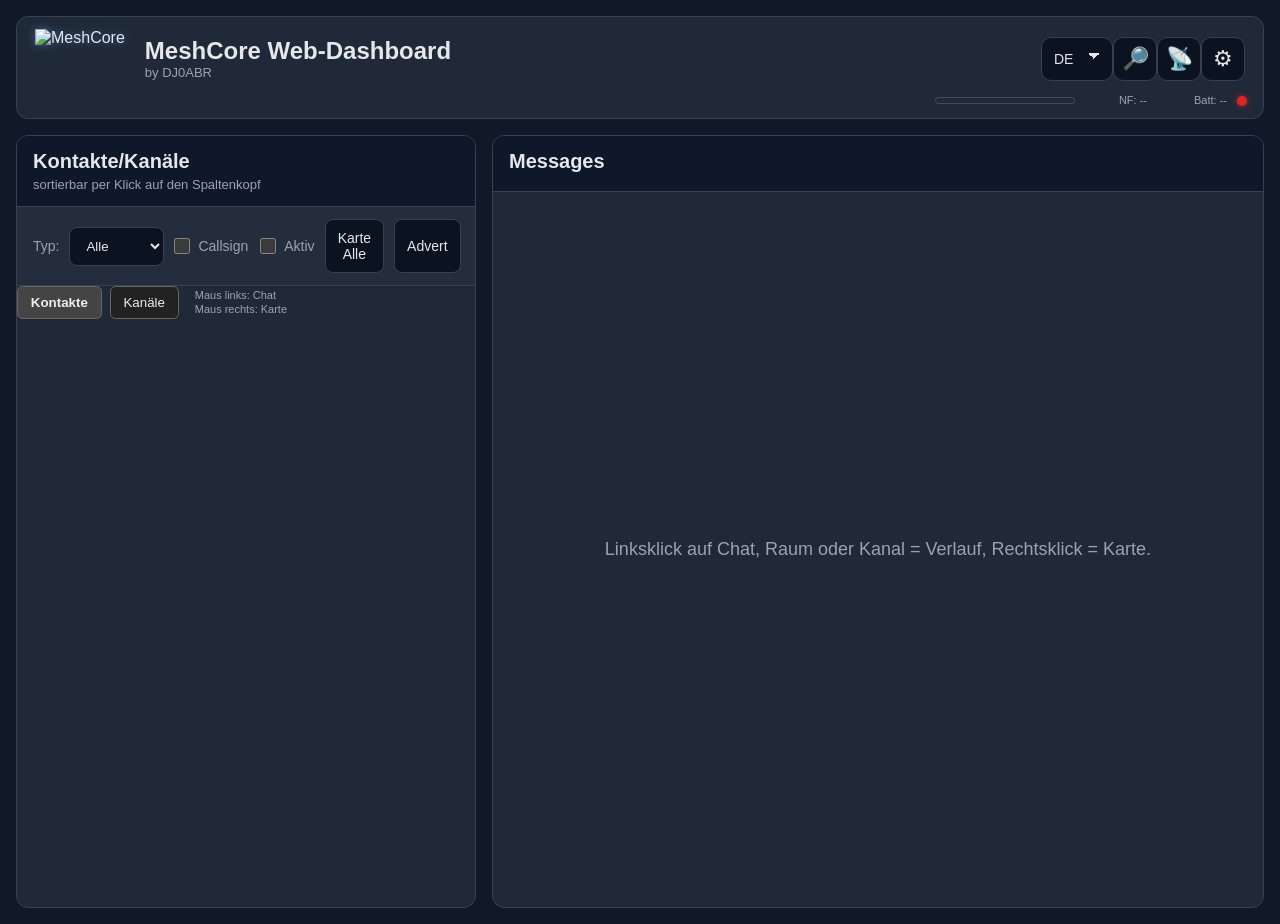
==== commit 94a0e251: "repeater handling" ====
--- a/html/index.html
+++ b/html/index.html
@@ -1158,6 +1158,7 @@
         }
 
         #discoverButton,
+        #protectedRepeaterButton,
         #settingsButton
         {
             width: 44px;
@@ -1174,6 +1175,7 @@
         }
 
         #discoverButton:hover,
+        #protectedRepeaterButton:hover,
         #settingsButton:hover
         {
             background: #162033;
@@ -1642,7 +1644,7 @@
                 </div>
             </div>
 
-            <select id="languageSelect" class="header-language-select" aria-label="Language">
+            <select id="languageSelect" class="header-language-select" aria-label="Language" data-i18n-aria-label="language.label">
                 <option value="de">DE</option>
                 <option value="en">EN</option>
                 <option value="es">ES</option>
@@ -1651,16 +1653,17 @@
             </select>
 
             <button id="discoverButton" type="button" data-i18n-title="discover.title">🔎</button>
+            <button id="protectedRepeaterButton" type="button" data-i18n-title="protected_repeater.title">📡</button>
             <button id="settingsButton" type="button" data-i18n-title="setup.title">⚙</button>
         </div>
 
-        <div id="noiseFloorMeter" class="noise-floor-meter" title="Noise floor">
+        <div id="noiseFloorMeter" class="noise-floor-meter" title="Noise floor" data-i18n-title="radio.noise_floor">
             <div class="noise-floor-track" aria-hidden="true">
                 <div id="noiseFloorFill" class="noise-floor-fill"></div>
             </div>
             <div id="noiseFloorText" class="noise-floor-text">NF: --</div>
             <div id="batteryVoltageText" class="battery-voltage-text">Batt: --</div>
-            <div class="companion-link-status" title="Companion connection">
+            <div class="companion-link-status" title="Companion connection" data-i18n-title="radio.companion_connection">
                 <span id="companionLinkLed" class="companion-link-led offline"></span>
             </div>
         </div>
@@ -1689,12 +1692,12 @@
                 <div class="node-filter-options">
                     <label class="checkbox-label">
                         <input type="checkbox" id="callsignFilter">
-                        Callsign
+                        <span data-i18n="filter.callsign">Callsign</span>
                     </label>
 
-                    <label class="checkbox-label" title="Nur Kontakte mit Chat-Nachrichten anzeigen">
+                    <label class="checkbox-label" title="Nur Kontakte mit Chat-Nachrichten anzeigen" data-i18n-title="filter.active_title">
                         <input type="checkbox" id="activeFilter">
-                        Active
+                        <span data-i18n="filter.active">Active</span>
                     </label>
 <!--
                     <label class="checkbox-label" title="Nur lokal erkannte Nodes anzeigen">
@@ -1729,7 +1732,7 @@
                     <div id="channelsPanel" class="sidebar-panel">
                         <div class="channels-toolbar">
                             <select id="channelActionSelect">
-                                <option value="">Action...</option>
+                                <option value="" data-i18n="channel.action.placeholder">Action...</option>
                                 <option value="create_private" data-i18n="channel.button.create_private">Create Private</option>
                                 <option value="join_private" data-i18n="channel.button.join_private">Join Private</option>
                                 <option value="join_public" data-i18n="channel.button.join_public">Join Public</option>
@@ -1758,7 +1761,7 @@
                         type="button"
                         style="display:none;"
                     >
-                        Position
+                        <span data-i18n="map.position">Position</span>
                     </button>
 
                     <button
@@ -1767,7 +1770,7 @@
                         type="button"
                         style="display:none;"
                     >
-                        Path
+                        <span data-i18n="chat.path">Path</span>
                     </button>
 
                     <button
@@ -1785,22 +1788,22 @@
             <div id="messagesPanelContent" class="panel-content">
                 <div id="mapViewWrapper" class="map-frame-wrapper" style="display:none;">
                     <div id="mapPathControls" class="chat-path-map-header map-path-controls">
-                        <strong>Path</strong>
+                        <strong data-i18n="chat.path">Path</strong>
 
                         <div style="display:flex; align-items:center; gap:10px; flex-wrap:wrap;">
                             <label class="path-map-toggle">
                                 <input id="mapPathToggleNames" type="checkbox" checked>
-                                <span>Namen</span>
+                                <span data-i18n="path.names">Namen</span>
                             </label>
 
                             <label class="path-map-toggle">
                                 <input id="mapPathToggleHash" type="checkbox" checked>
-                                <span>Hash</span>
+                                <span data-i18n="path.hash">Hash</span>
                             </label>
 
                             <label class="path-map-toggle">
                                 <input id="mapPathToggleDistances" type="checkbox" checked>
-                                <span>Entfernung</span>
+                                <span data-i18n="path.distance">Entfernung</span>
                             </label>
                         </div>
                     </div>
@@ -1810,12 +1813,12 @@
 
                 <div id="chatTabsView" class="chat-tabs-view" style="display:none;">
                     <div class="chat-tabs-bar">
-                        <button id="tabMessagesViewBtn" class="chat-tab-button active" type="button">Messages</button>
-                        <button id="tabPathMapViewBtn" class="chat-tab-button" type="button">Path Map</button>
-
-                        <label class="path-map-toggle" title="Notification-Beep ein/ausschalten">
+                        <button id="tabMessagesViewBtn" class="chat-tab-button active" type="button" data-i18n="panel.messages">Messages</button>
+                        <button id="tabPathMapViewBtn" class="chat-tab-button" type="button" data-i18n="path.map">Path Map</button>
+
+                        <label class="path-map-toggle" title="Notification-Beep ein/ausschalten" data-i18n-title="audio.notification_toggle">
                             <input id="notificationAudioToggle" type="checkbox" checked>
-                            <span>Audio</span>
+                            <span data-i18n="audio.label">Audio</span>
                         </label>
                     </div>
 
@@ -1840,7 +1843,7 @@
                                     data-i18n-placeholder="chat.input_placeholder"
                                     data-placeholder="Nachricht eingeben und Enter drücken ..."
                                 ></div>
-                                <button id="chatSymbolButton" class="chat-send-button chat-symbol-button" type="button" title="Symbol einfügen" aria-label="Symbol einfügen">☺</button>
+                                <button id="chatSymbolButton" class="chat-send-button chat-symbol-button" type="button" title="Symbol einfügen" aria-label="Symbol einfügen" data-i18n-title="chat.symbol_insert" data-i18n-aria-label="chat.symbol_insert">☺</button>
                                 <button id="chatSendButton" class="chat-send-button" type="button" data-i18n="chat.send">Senden</button>
                                 <div id="chatSymbolPalette" class="chat-symbol-palette" aria-hidden="true"></div>
                             </div>
@@ -1850,24 +1853,24 @@
                     <div id="pathMapTabView" class="chat-tab-panel">
                         <div id="chatPathMapPanel" class="chat-path-map-panel">
                             <div class="chat-path-map-header">
-                                <strong>Message Path</strong>
+                                <strong data-i18n="path.message_path">Message Path</strong>
 
                                 <div style="display:flex; align-items:center; gap:10px; flex-wrap:wrap;">
                                     <span id="chatPathMapInfo" class="chat-path-map-info"></span>
 
                                     <label class="path-map-toggle">
                                         <input id="chatPathToggleNames" type="checkbox" checked>
-                                        <span>Namen</span>
+                                        <span data-i18n="path.names">Namen</span>
                                     </label>
 
                                     <label class="path-map-toggle">
                                         <input id="chatPathToggleHash" type="checkbox" checked>
-                                        <span>Hash</span>
+                                        <span data-i18n="path.hash">Hash</span>
                                     </label>
 
                                     <label class="path-map-toggle">
                                         <input id="chatPathToggleDistances" type="checkbox" checked>
-                                        <span>Entfernung</span>
+                                        <span data-i18n="path.distance">Entfernung</span>
                                     </label>
                                 </div>
                             </div>
@@ -1984,6 +1987,39 @@
         </div>
     </div>
 
+
+    <div id="protectedRepeaterModal" class="modal-overlay" aria-hidden="true">
+        <div class="modal-dialog">
+            <div class="modal-header">
+                <h3 data-i18n="protected_repeater.title">Home Repeater abfragen</h3>
+            </div>
+
+            <div class="modal-body">
+                <div class="form-group">
+                    <label data-i18n="protected_repeater.status.label">Status</label>
+                    <div id="protectedRepeaterStatusText">-</div>
+                </div>
+
+                <div class="form-group">
+                    <label for="protectedRepeaterNameInput" data-i18n="protected_repeater.target.label">Home Repeater</label>
+                    <input id="protectedRepeaterNameInput" type="text" autocomplete="off" maxlength="64">
+                </div>
+
+                <div class="form-group">
+                    <label data-i18n="protected_repeater.result.label">Antwort</label>
+                    <pre id="protectedRepeaterResult" class="protected-repeater-result"></pre>
+                </div>
+
+                <div id="protectedRepeaterModalError" class="modal-error" style="display:none;"></div>
+            </div>
+
+            <div class="modal-footer">
+                <button id="protectedRepeaterStartButton" type="button" data-i18n="protected_repeater.button.start">START</button>
+                <button id="protectedRepeaterCloseButton" type="button" data-i18n="protected_repeater.button.close">Schließen</button>
+            </div>
+        </div>
+    </div>
+
     <div id="setupModal" class="modal-overlay" aria-hidden="true">
         <div class="modal-dialog">
             <div class="modal-header">
@@ -2000,6 +2036,7 @@
                     <label for="setupCityInput" data-i18n="setup.city">City</label>
                     <input id="setupCityInput" type="text" autocomplete="off" maxlength="128">
                 </div>
+
 
                 <div class="form-group">
                     <label for="setupLatInput" data-i18n="setup.latitude">Latitude</label>
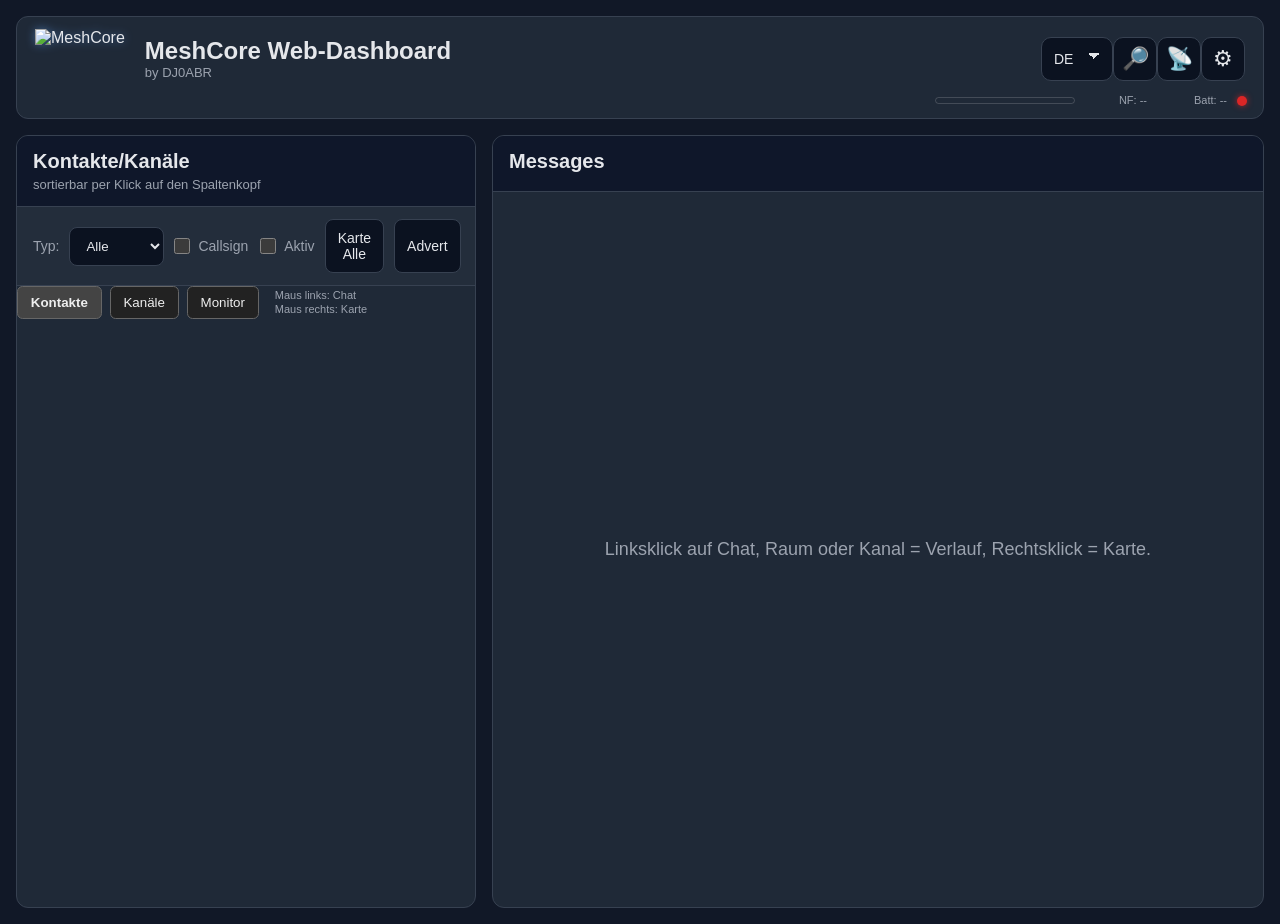
==== commit 884e5ce7: "BOT onoff" ====
--- a/html/index.html
+++ b/html/index.html
@@ -1631,6 +1631,87 @@
         {
             margin: 0;
         }
+
+        .monitor-view
+        {
+            min-height: 0;
+            min-width: 0;
+            width: 100%;
+            max-width: 100%;
+            flex: 1;
+            display: flex;
+            flex-direction: column;
+            overflow: hidden;
+        }
+
+        .monitor-column-toolbar
+        {
+            display: flex;
+            flex-wrap: wrap;
+            gap: 8px;
+            align-items: center;
+            padding: 10px 12px;
+            border-bottom: 1px solid var(--border);
+            background: rgba(255, 255, 255, 0.02);
+            overflow: auto;
+            max-height: 150px;
+        }
+
+        .monitor-column-toggle
+        {
+            display: inline-flex;
+            align-items: center;
+            gap: 5px;
+            padding: 4px 8px;
+            border: 1px solid var(--border);
+            border-radius: 999px;
+            color: var(--text);
+            background: rgba(255, 255, 255, 0.03);
+            font-size: 12px;
+            cursor: pointer;
+            user-select: none;
+            white-space: nowrap;
+        }
+
+        .monitor-column-toggle input
+        {
+            margin: 0;
+        }
+
+        #monitorTable
+        {
+            flex: 1;
+            min-height: 0;
+            min-width: 0;
+            width: 100%;
+            max-width: 100%;
+            height: 100%;
+            overflow: hidden;
+        }
+
+        #monitorTable .tabulator
+        {
+            max-width: 100%;
+            overflow: hidden;
+        }
+
+        #monitorTable .tabulator-tableholder
+        {
+            overflow-x: scroll !important;
+            overflow-y: auto !important;
+            scrollbar-gutter: stable both-edges;
+        }
+
+        #monitorTable .tabulator-table
+        {
+            width: max-content !important;
+            min-width: max-content;
+        }
+
+        #monitorTable .tabulator-cell
+        {
+            white-space: pre-line;
+        }
 </style>
 </head>
 <body>
@@ -1719,6 +1800,7 @@
                     <div class="sidebar-tabs">
                         <button id="tabNodesBtn" class="sidebar-tab active" type="button" data-i18n="tabs.contacts">Contacts</button>
                         <button id="tabChannelsBtn" class="sidebar-tab" type="button" data-i18n="tabs.channels">Channels</button>
+                        <button id="tabMonitorBtn" class="sidebar-tab" type="button">Monitor</button>
                         <div class="sidebar-tabs-help" data-i18n-html="tabs.mouse_help">
                             Maus links: chat<br>
                             Maus rechts: map
@@ -1878,6 +1960,11 @@
                             <div id="chatPathMap" class="chat-path-map"></div>
                         </div>
                     </div>
+                </div>
+
+                <div id="monitorView" class="monitor-view" style="display:none;">
+                    <div id="monitorColumnToolbar" class="monitor-column-toolbar"></div>
+                    <div id="monitorTable"></div>
                 </div>
 
                 <div id="mapEmpty" class="empty-state" data-i18n="map.empty.default">
@@ -2049,6 +2136,13 @@
                 </div>
 
                 <div class="form-group">
+                    <label class="checkbox-label">
+                        <input id="setupBotInput" type="checkbox">
+                        <span data-i18n="setup.bot_on_off">Bot on/off</span>
+                    </label>
+                </div>
+
+                <div class="form-group">
                     <label data-i18n="setup.fixed_radio">Feste Funkparameter</label>
                     <div>Frequenz: 869.618 MHz</div>
                     <div>Bandwidth: 62.5 kHz</div>
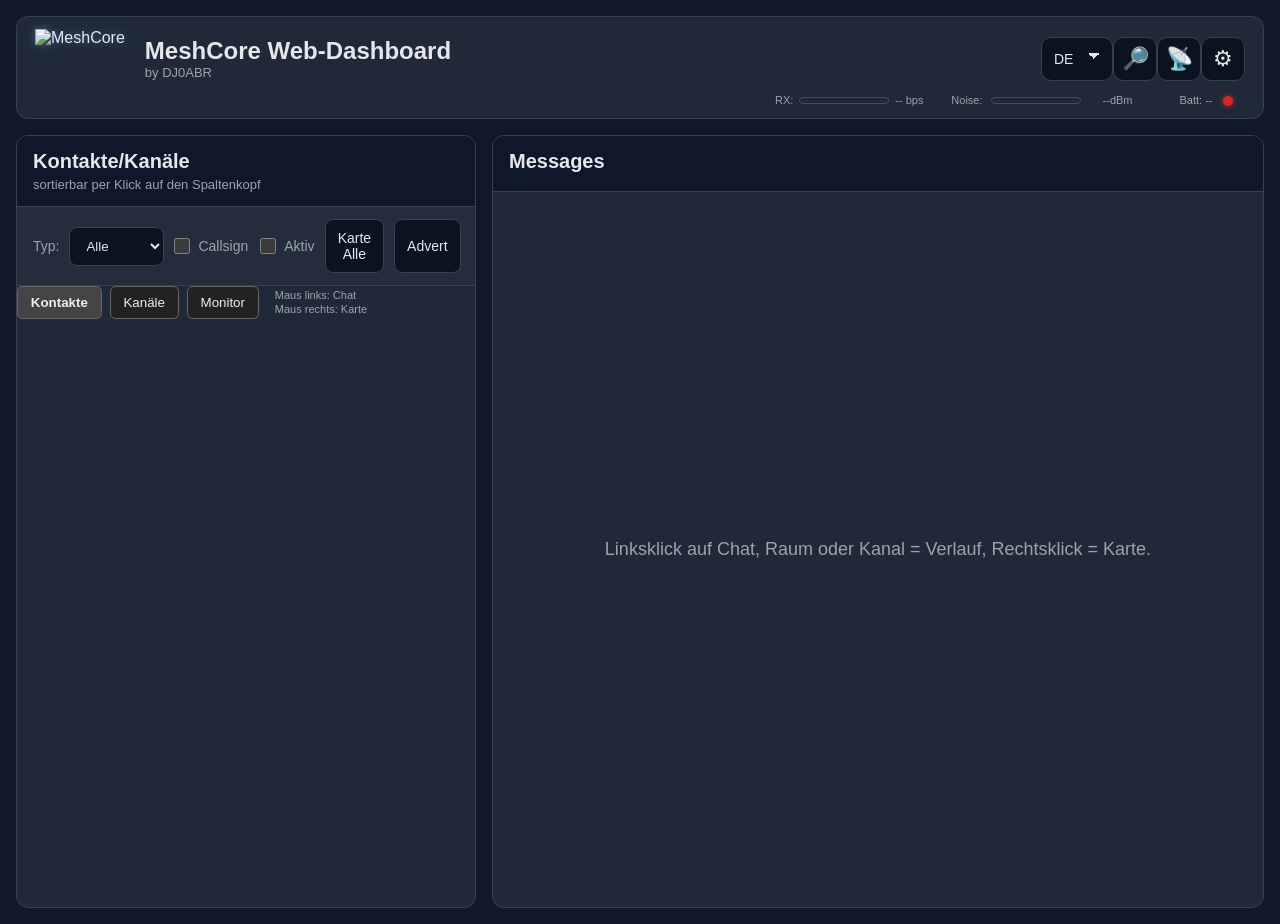
==== commit 31887516: "blacklist" ====
--- a/html/index.html
+++ b/html/index.html
@@ -1294,12 +1294,58 @@
             display: flex;
             align-items: center;
             gap: 8px;
-            width: 310px;
+            width: 470px;
             margin-left: auto;
             margin-top: 6px;
             color: var(--muted);
             font-size: 11px;
             line-height: 1;
+        }
+
+        .data-rate-meter
+        {
+            display: flex;
+            align-items: center;
+            gap: 6px;
+            min-width: 150px;
+            flex-shrink: 0;
+        }
+
+        .data-rate-track
+        {
+            position: relative;
+            width: 90px;
+            min-width: 90px;
+            height: 7px;
+            border: 1px solid rgba(255, 255, 255, 0.16);
+            border-radius: 999px;
+            background: transparent;
+            overflow: hidden;
+        }
+
+        .data-rate-fill
+        {
+            position: absolute;
+            left: 0;
+            top: 0;
+            height: 100%;
+            width: 0%;
+            border-radius: 999px;
+            background: var(--accent);
+            transition: width 0.25s ease;
+        }
+
+        .data-rate-label,
+        .noise-floor-label
+        {
+            white-space: nowrap;
+        }
+
+        .data-rate-text
+        {
+            min-width: 48px;
+            text-align: left;
+            white-space: nowrap;
         }
 
         .battery-voltage-text
@@ -1342,8 +1388,8 @@
         .noise-floor-track
         {
             position: relative;
-            width: 140px;
-            min-width: 140px;
+            width: 90px;
+            min-width: 90px;
             height: 7px;
             border: 1px solid rgba(255, 255, 255, 0.16);
             border-radius: 999px;
@@ -1385,6 +1431,7 @@
             min-width: 64px;
             text-align: right;
             white-space: nowrap;
+            margin-left: -20px;
         }
 
         .chat-message-header
@@ -1739,10 +1786,18 @@
         </div>
 
         <div id="noiseFloorMeter" class="noise-floor-meter" title="Noise floor" data-i18n-title="radio.noise_floor">
+            <div id="dataRateMeter" class="data-rate-meter" title="RX data rate" data-i18n-title="radio.data_rate">
+                <div class="data-rate-label">RX:</div>
+                <div class="data-rate-track" aria-hidden="true">
+                    <div id="dataRateFill" class="data-rate-fill"></div>
+                </div>
+                <div id="dataRateText" class="data-rate-text">-- bps</div>
+            </div>
+            <div class="noise-floor-label">Noise:</div>
             <div class="noise-floor-track" aria-hidden="true">
                 <div id="noiseFloorFill" class="noise-floor-fill"></div>
             </div>
-            <div id="noiseFloorText" class="noise-floor-text">NF: --</div>
+            <div id="noiseFloorText" class="noise-floor-text">--dBm</div>
             <div id="batteryVoltageText" class="battery-voltage-text">Batt: --</div>
             <div class="companion-link-status" title="Companion connection" data-i18n-title="radio.companion_connection">
                 <span id="companionLinkLed" class="companion-link-led offline"></span>
